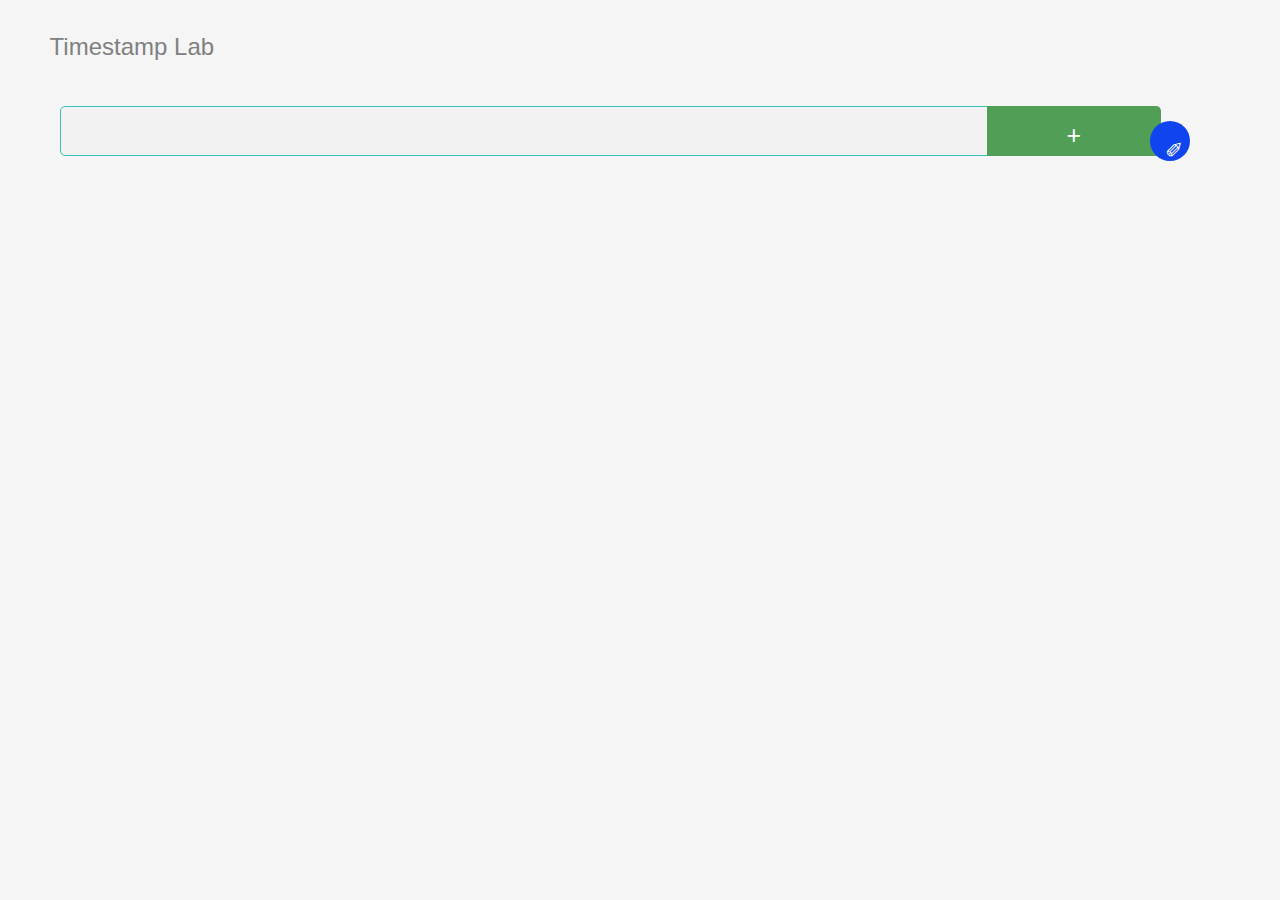
==== index.html @ 9b3093c4 "Rename TimestampLab.html to index.html" ====
<html>

<head>
  <link rel="stylesheet" type="text/css" href="TimestampLab.css">
  <title>Timestamp Lab</title>
</head>

<body>

  <div class="title">
    <h2 style='color:gray'>Timestamp Lab</h2>
  </div>

  <div class="container">
    <button id="resetBtn">&#10000;</button>
    <div>
      <input type="text" id="inputTxt" autofocus>
      <button id="btn">&#43;</button>
    </div>

    <div class="logContainer">
      <div>
        <ul id="logScreen">
        </ul>
      </div>
    </div>
  </div>

  <script type="text/javascript" src="./TimestampLab.js"></script>

</body>

</html>
---- TimestampLab.css ----
* {
  box-sizing: border-box;
  outline: none;
  vertical-align: middle;
}
body {
  background:whitesmoke;  /* fallback for old browsers */
  font-family: Arial, Helvetica, sans-serif;
  text-align: center;
}

.title {
  display: inline-block;
  height: auto;
  width: 95%;
  position: relative;
}

#logoLOG {
  color:#31343D;
  font-size: 32px;
}

.container {
  display: inline-block;
  height: auto;
  padding: 20px;
  background: #F4F5F4;
  width: 95%;
  min-height: 300px;
  text-align: left;
  position: relative;
}

h2 {
  font-family: "Roboto", sans-serif;
  font-weight: normal;
  text-align: left;
  padding: 5px 10px;
  color: #999;
}

input[type="text"] {
  width: 80%;
  padding: 15px;
  height: 50px;
  background: #f2f2f2;
  border: 1px solid #33C1B8;
  font-size: 18px;
  border-top-left-radius: 5px;
  border-bottom-left-radius: 5px;
  line-height: 50px;
}

button {
  width: 15%;
  height: 50px;
  border: none;
  border-top-right-radius: 5px;
  border-bottom-right-radius: 5px;
  cursor: pointer;
  margin-left: -6px;
  font-size: 25px;
  text-transform: uppercase;
  outline: 0;
  background: #519e57;
  padding: 15px;
  color: #FFFFFF;
}

table {
  border: 1px solid lightgray;
  border-collapse: collapse;
  padding: 0;
  margin: 10px 0;
  text-align: left;
  list-style: none;
  color: #374141;
}

td:hover {
  border-bottom: 1px solid turquoise;
}

td:focus {
  background: #FFF;
  border:1px solid #50e05e;
}

.index::before {  
  left: 0px;
  top: 0px;
  border-radius: 4px;
}

td {
  border-collapse: collapse;
  border: 1px solid lightgray;
  padding: 10px 10px 10px 10px;
  background: #F4F5F4;
  font-size: 14px;
  position: relative;
}

.index div{
  display: inline-block;
}

#resetBtn{
  display: block;
  width: 40px;
  height: 40px;
  text-align: center;
  line-height: 30px;
  background: #1044ee;
  border-radius: 50%;
  position: absolute;
  right: 50px;
  top: 35px;
  color: #fff;
  font-size: 22px;
}
#resetBtn:hover{
  background: #7810ee;
}
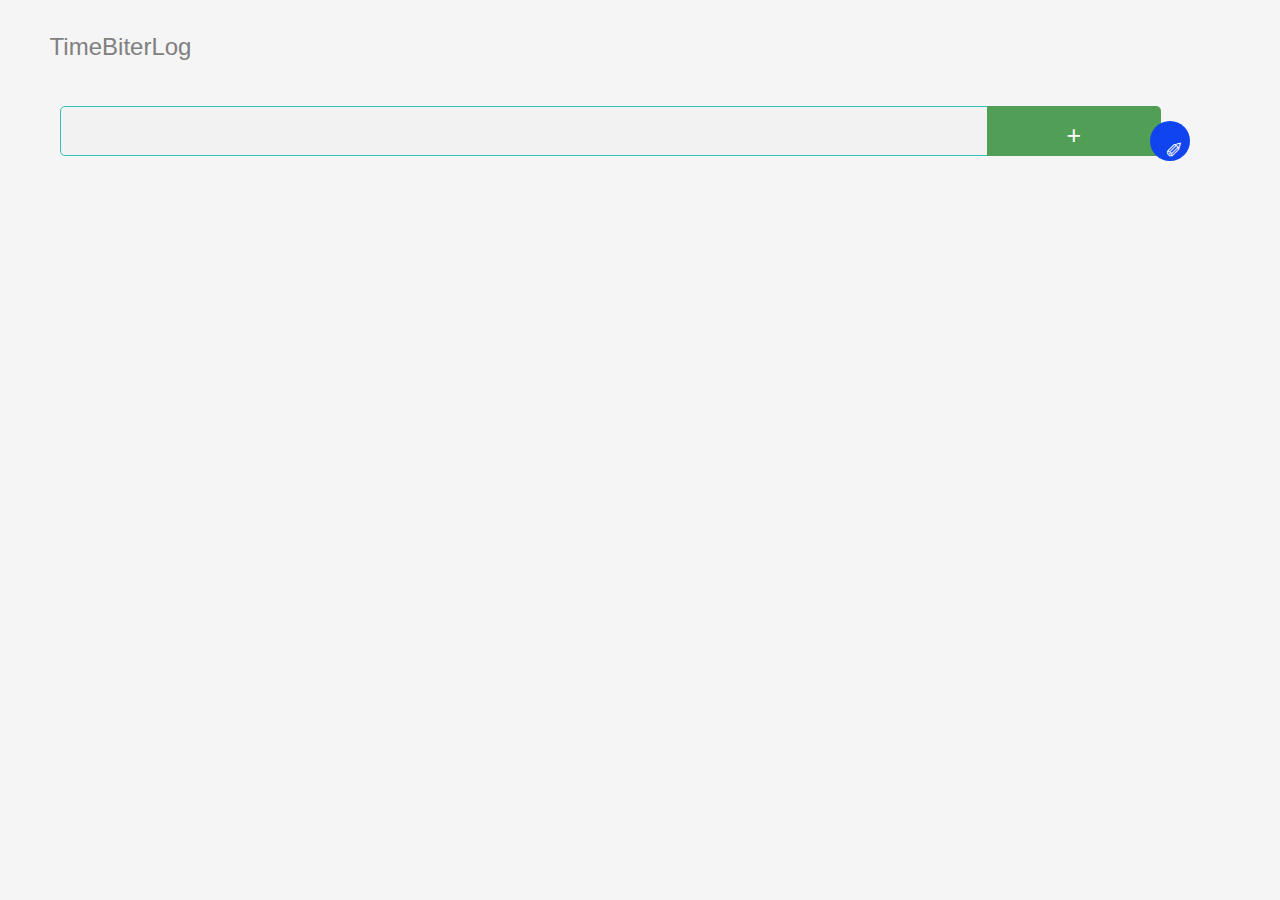
==== commit 20d80f87: "Update index.html" ====
--- a/index.html
+++ b/index.html
@@ -1,14 +1,14 @@
 <html>
 
 <head>
-  <link rel="stylesheet" type="text/css" href="TimestampLab.css">
-  <title>Timestamp Lab</title>
+  <link rel="stylesheet" type="text/css" href="TimeBiterStyles.css">
+  <title>TBL</title>
 </head>
 
 <body>
 
   <div class="title">
-    <h2 style='color:gray'>Timestamp Lab</h2>
+    <h2 style='color:gray'>TimeBiterLog</h2>
   </div>
 
   <div class="container">
@@ -26,7 +26,7 @@
     </div>
   </div>
 
-  <script type="text/javascript" src="./TimestampLab.js"></script>
+  <script type="text/javascript" src="TimeBiterLog.js"></script>
 
 </body>
 
--- a/TimeBiterStyles.css
+++ b/TimeBiterStyles.css
@@ -0,0 +1,125 @@
+* {
+  box-sizing: border-box;
+  outline: none;
+  vertical-align: middle;
+}
+body {
+  background:whitesmoke;  /* fallback for old browsers */
+  font-family: Arial, Helvetica, sans-serif;
+  text-align: center;
+}
+
+.title {
+  display: inline-block;
+  height: auto;
+  width: 95%;
+  position: relative;
+}
+
+#logoLOG {
+  color:#31343D;
+  font-size: 32px;
+}
+
+.container {
+  display: inline-block;
+  height: auto;
+  padding: 20px;
+  background: #F4F5F4;
+  width: 95%;
+  min-height: 300px;
+  text-align: left;
+  position: relative;
+}
+
+h2 {
+  font-family: "Roboto", sans-serif;
+  font-weight: normal;
+  text-align: left;
+  padding: 5px 10px;
+  color: #999;
+}
+
+input[type="text"] {
+  width: 80%;
+  padding: 15px;
+  height: 50px;
+  background: #f2f2f2;
+  border: 1px solid #33C1B8;
+  font-size: 18px;
+  border-top-left-radius: 5px;
+  border-bottom-left-radius: 5px;
+  line-height: 50px;
+}
+
+button {
+  width: 15%;
+  height: 50px;
+  border: none;
+  border-top-right-radius: 5px;
+  border-bottom-right-radius: 5px;
+  cursor: pointer;
+  margin-left: -6px;
+  font-size: 25px;
+  text-transform: uppercase;
+  outline: 0;
+  background: #519e57;
+  padding: 15px;
+  color: #FFFFFF;
+}
+
+table {
+  border: 1px solid lightgray;
+  border-collapse: collapse;
+  padding: 0;
+  margin: 10px 0;
+  text-align: left;
+  list-style: none;
+  color: #374141;
+}
+
+td:hover {
+  border-bottom: 1px solid turquoise;
+}
+
+td:focus {
+  background: #FFF;
+  border:1px solid #50e05e;
+}
+
+.index::before {  
+  left: 0px;
+  top: 0px;
+  border-radius: 4px;
+}
+
+td {
+  border-collapse: collapse;
+  border: 1px solid lightgray;
+  padding: 10px 10px 10px 10px;
+  background: #F4F5F4;
+  font-size: 14px;
+  position: relative;
+}
+
+.index div{
+  display: inline-block;
+}
+
+#resetBtn{
+  display: block;
+  width: 40px;
+  height: 40px;
+  text-align: center;
+  line-height: 30px;
+  background: #1044ee;
+  border-radius: 50%;
+  position: absolute;
+  right: 50px;
+  top: 35px;
+  color: #fff;
+  font-size: 22px;
+}
+#resetBtn:hover{
+  background: #7810ee;
+}
